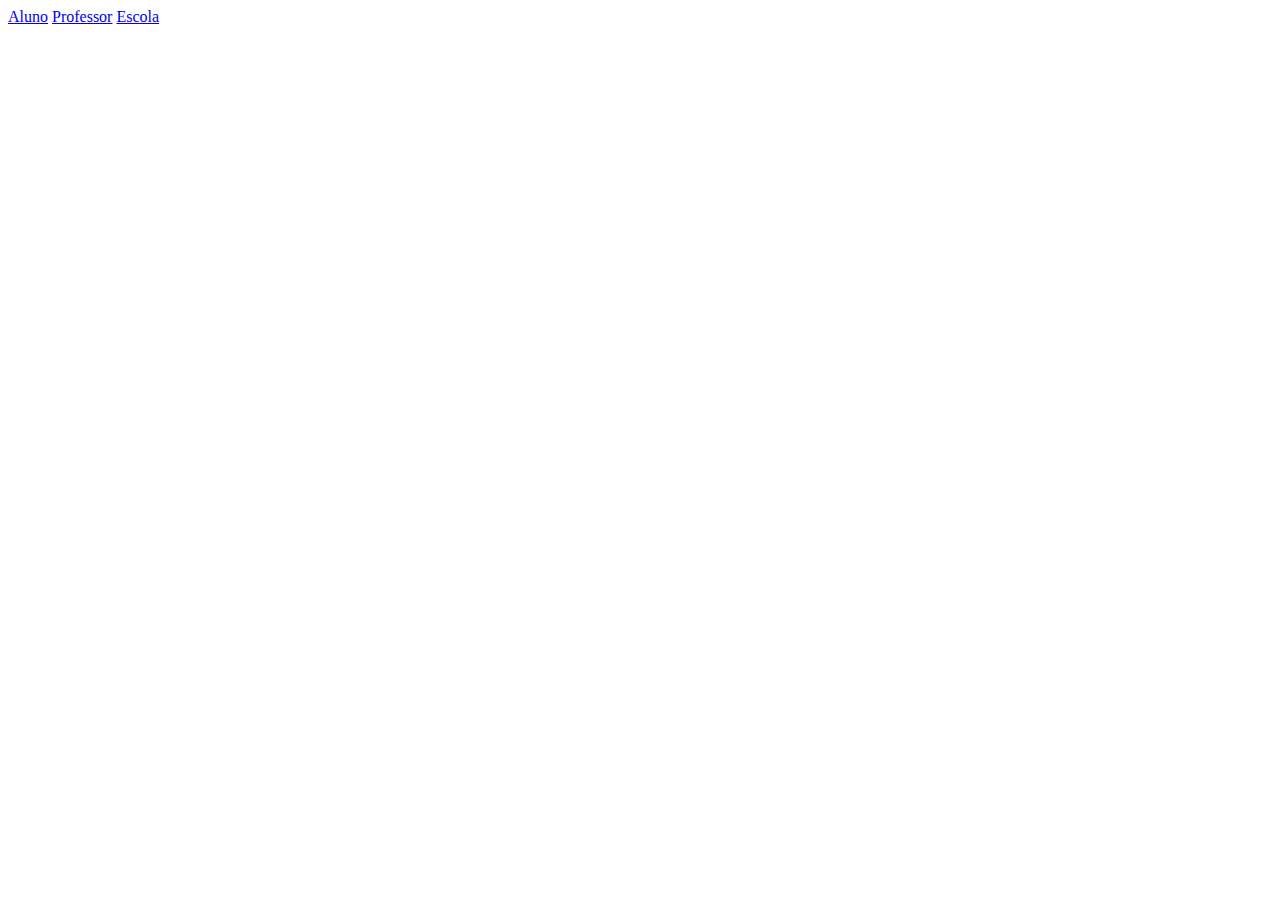
==== index.html @ ed209dbb "aee" ====
<!DOCTYPE html>
<html lang="en">
<head>
    <meta charset="UTF-8">
    <meta name="viewport" content="width=<device-width>, initial-scale=1.0">
    <title>Document</title>
</head>
<body>
    <div class="home">
        <a href="/aluno.html">Aluno</a>
        <a href="/professor.html">Professor</a>
        <a href="/escola.html">Escola</a>
    </div>
</body>
</html>
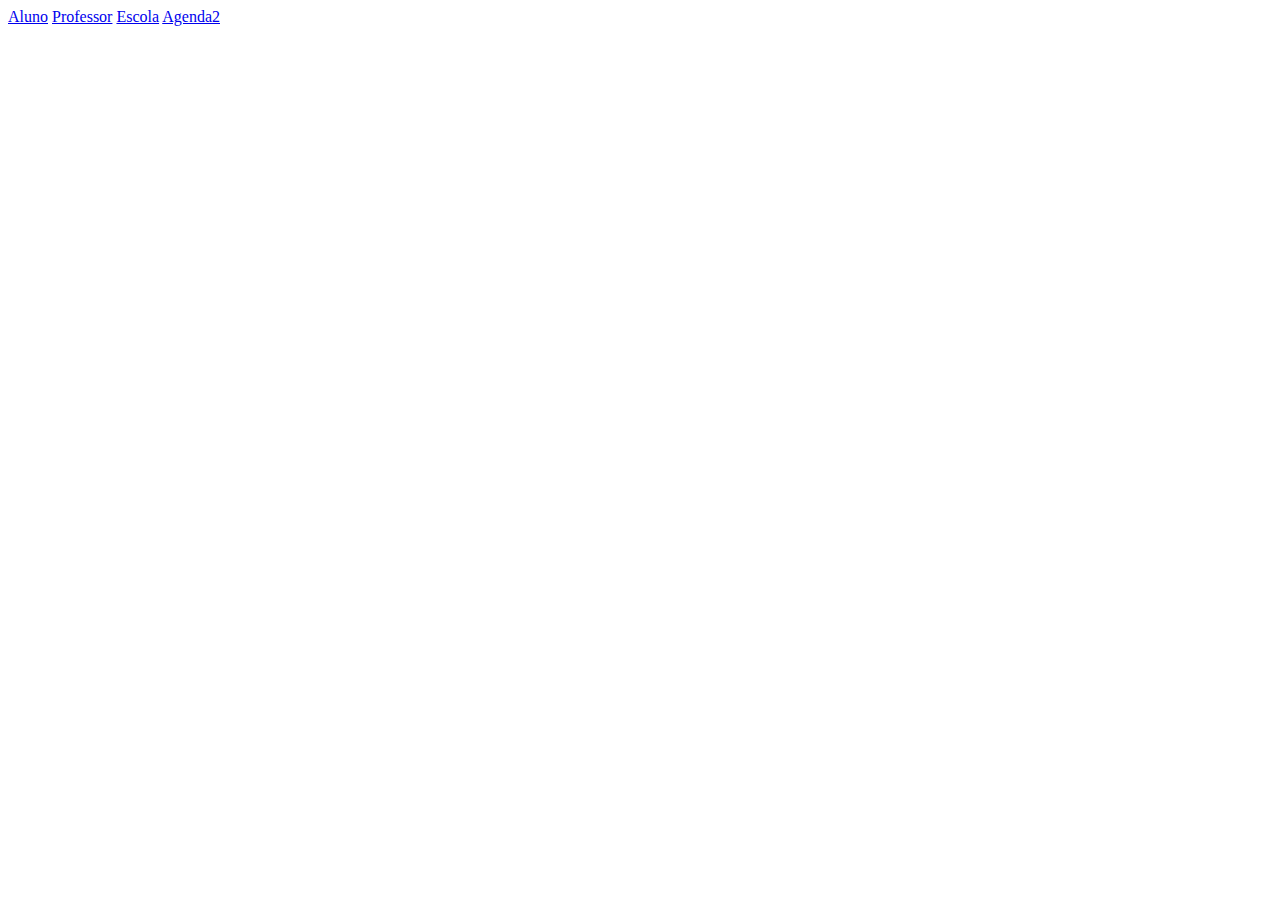
==== commit 370ef038: "Adicionei o doc junto, depois esse repositório vai ser mudado para outro lugar mesmo" ====
--- a/index.html
+++ b/index.html
@@ -10,6 +10,7 @@
         <a href="/aluno.html">Aluno</a>
         <a href="/professor.html">Professor</a>
         <a href="/escola.html">Escola</a>
+        <a href="/agenda2.html">Agenda2</a>
     </div>
 </body>
 </html>